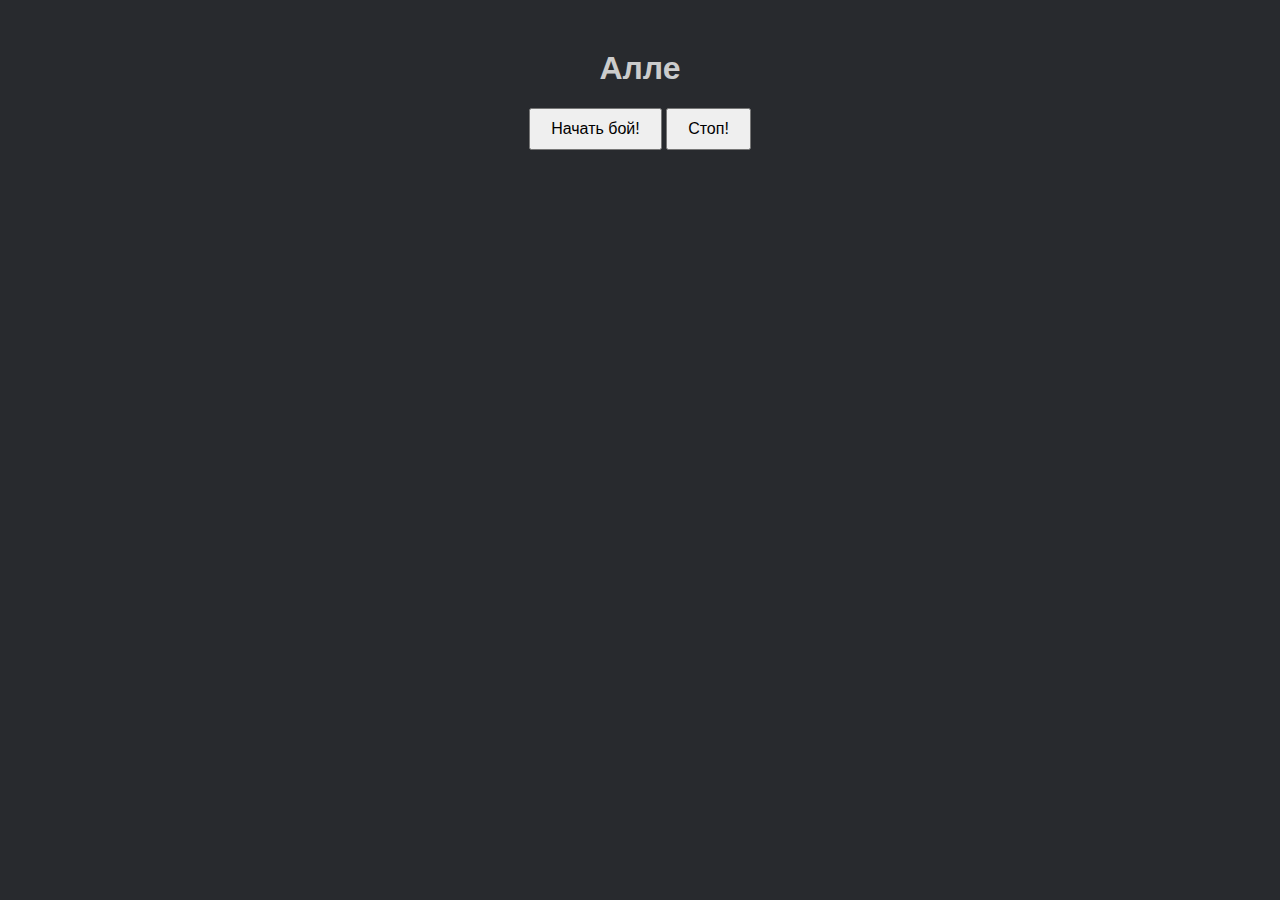
==== index.html @ caf920bd "Add files via upload" ====
<!DOCTYPE html>
<html lang="ru">

<head>
  <meta charset="UTF-8">
  <meta name="viewport" content="width=device-width, initial-scale=1.0">
  <title>Команда Алле!</title>
  <link rel="stylesheet" href="styles.css">
</head>

<body>
  <h1>Алле</h1>
  <button id="startButton">Начать бой!</button>
  <button id="stopButton">Стоп!</button> <!-- Добавлена кнопка Стоп -->
  <audio id="sound" src="alle.m4a" preload="auto"></audio>
  <script src="script.js"></script>
</body>

</html>
---- styles.css ----
h1 {
  color: #ccc;
}

body {
  background: rgb(40 42 46);
  font-family: Arial, sans-serif;
  text-align: center;
  margin-top: 50px;
}

button {
  padding: 10px 20px;
  font-size: 16px;
}
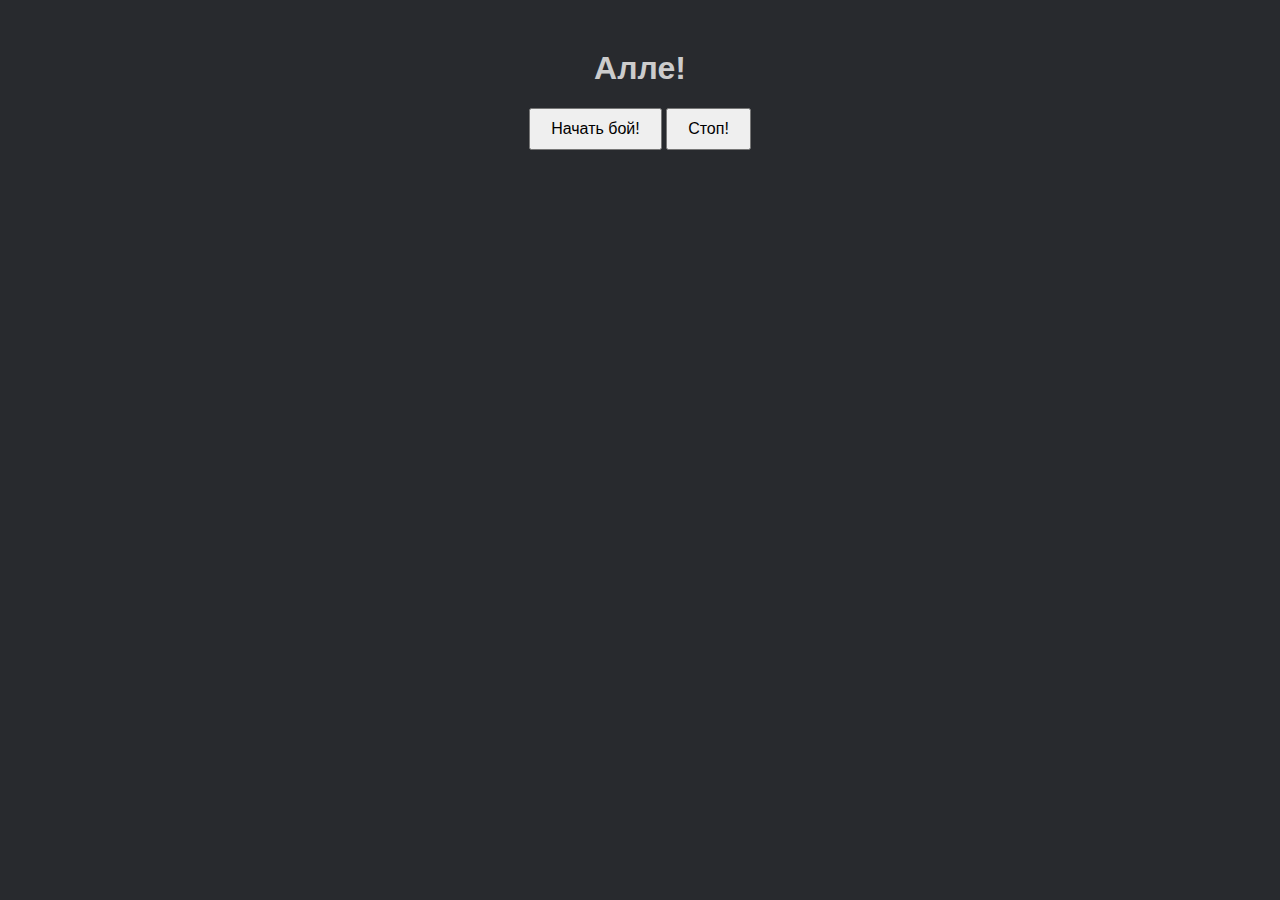
==== commit 08efc592: "Update index.html" ====
--- a/index.html
+++ b/index.html
@@ -9,11 +9,11 @@
 </head>
 
 <body>
-  <h1>Алле</h1>
+  <h1>Алле!</h1>
   <button id="startButton">Начать бой!</button>
   <button id="stopButton">Стоп!</button> <!-- Добавлена кнопка Стоп -->
   <audio id="sound" src="alle.m4a" preload="auto"></audio>
   <script src="script.js"></script>
 </body>
 
-</html>+</html>
